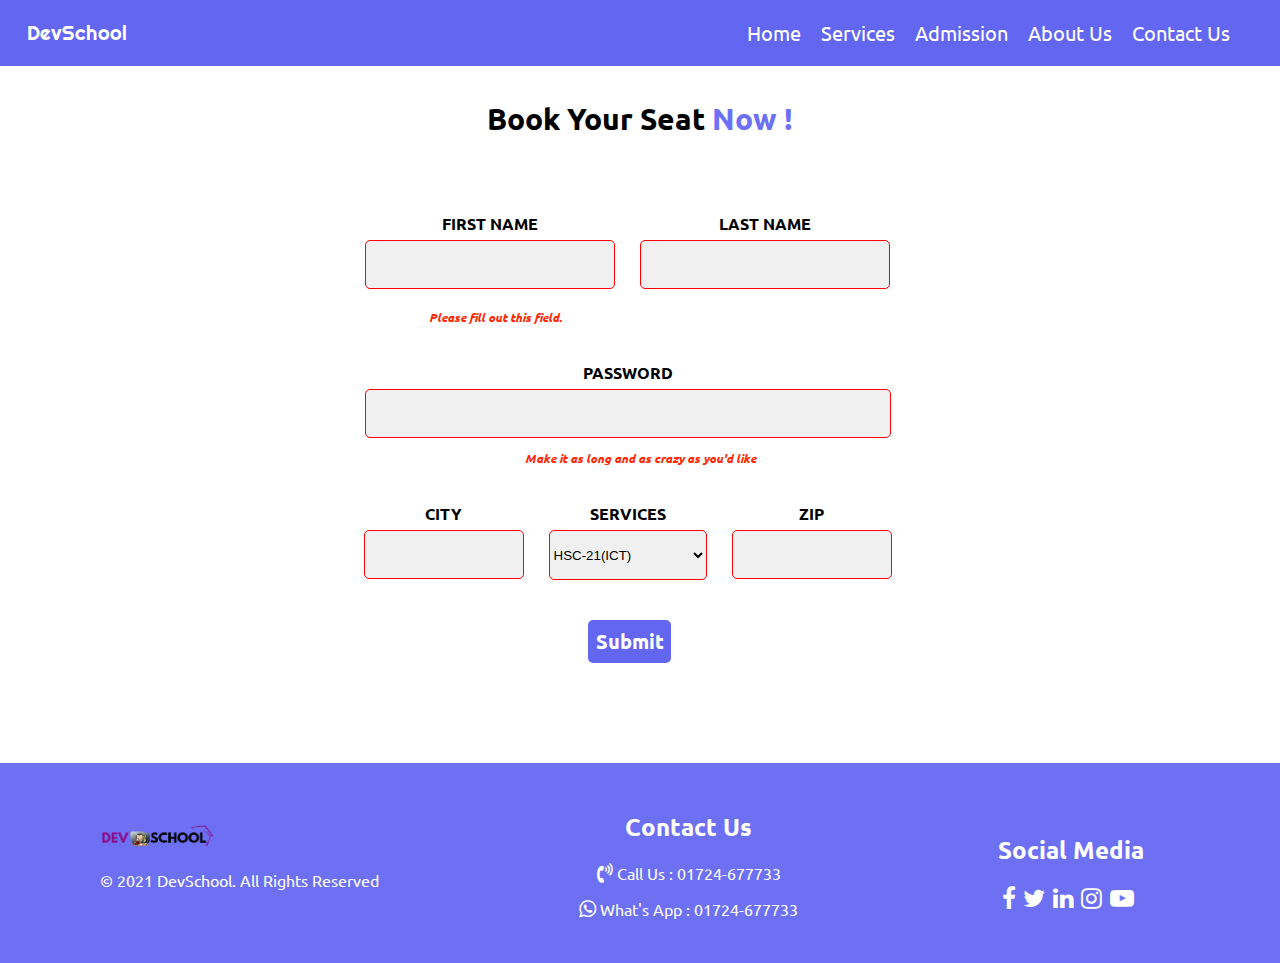
==== admission.html @ 7ac36837 "first commit" ====
<!DOCTYPE html>
<html lang="en">

<head>
    <meta charset="UTF-8" />
    <meta http-equiv="X-UA-Compatible" content="IE=edge" />
    <meta name="viewport" content="width=device-width, initial-scale=1.0" />
    <title>DevSchool</title>
    <link rel="icon" href="images/icon.png" />
    <link rel="preconnect" href="https://fonts.googleapis.com" />
    <link rel="preconnect" href="https://fonts.gstatic.com" crossorigin />
    <link href="https://fonts.googleapis.com/css2?family=Righteous&display=swap" rel="stylesheet" />
    <link rel="preconnect" href="https://fonts.googleapis.com">
    <link rel="preconnect" href="https://fonts.gstatic.com" crossorigin>
    <link href="https://fonts.googleapis.com/css2?family=Ubuntu&display=swap" rel="stylesheet">
    <link rel="stylesheet" href="https://cdnjs.cloudflare.com/ajax/libs/font-awesome/4.7.0/css/font-awesome.min.css">
    <link rel="stylesheet" href="style.css" />
</head>

<body>
    <!-- This is Navbar Section -->
    <div>
        <nav class="nav">
            <a href="index.html">
                <p>DevSchool</p>
            </a>
            <a href="index.html">Home</a>
            <a href="services.html">Services</a>
            <a href="admission.html">Admission</a>
            <a href="about-us.html">About Us</a>
            <a href="contact-us.html">Contact Us</a>
        </nav>
    </div>
    <!-- This is Body Section -->
    <h1 class="service-h">Book Your Seat <span>Now !</span></h1>
    <div class="admission-form">
        <section class="name-section">
            <div>
                <label for="fname">FIRST NAME</label>
                <br>
                <input type="text" id="name-box">
            </div>
            <div>
                <label for="lname">LAST NAME</label>
                <br>
                <input type="text" id="name-box">
            </div>
        </section>
        <br>
        <p class="warning">Please fill out this field.</p>
        <section class="password-section">
            <div>
                <label for="password">PASSWORD</label>
                <br>
                <input type="password" id="password-box">
            </div>
        </section>
        <p class="warning2">Make it as long and as crazy as you'd like</p>
        <section class="last-section">
            <div>
                <label for="city">CITY</label>
                <br>
                <input type="text" id="last-box">
            </div>
            <div>
                <label for="services">SERVICES</label>
                <br>
                <select name="" id="select-box">
                    <option value="">HSC-21(ICT)</option>
                    <option value="">1-Year Web challange</option>
                    <option value="">1-Year CE Program</option>
                    <option value="">Digital Security</option>
                    <option value="">Cyber Security</option>
                    <option value="">Graphics design</option>
                    <option value="">Two Year HSC</option>
                    <option value="">Five Year SSC</option>
                    <option value="">IELTS</option>
                </select>
            </div>
            <div>
                <label for="zip">ZIP</label>
                <br>
                <input type="text" id="last-box">
            </div>
        </section>
    </div>
    <button class="submit">Submit</button>
    <!-- This is footer Section -->
    <section class="footer">
        <div class="logo">
            <img src="images/logo.6153f4f1.png" alt="">
            <p>© 2021 DevSchool. All Rights Reserved</p>
        </div>
        <div class="contact">
            <h2>Contact Us</h2>

            <p><i class="fa fa-volume-control-phone"></i> Call Us : 01724-677733</p>
            <p><i class="fa fa-whatsapp"></i> What's App : 01724-677733</p>
        </div>
        <div class="social-media">
            <h2>Social Media</h2>
            <a href="https://www.facebook.com/itTarikul"><i class="fa fa-facebook"></i></a>
            <a href="https://www.twitter.com/itTarikul"><i class="fa fa-twitter"></i></a>
            <a href="https://www.linkedin.com/in/itTarikul/"><i class="fa fa-linkedin"></i></a>
            <a href="https://www.instagram.com/itTarikul"><i class="fa fa-instagram"></i></a>
            <a href="https://www.youtube.com/channel/UCSnxJ5wZPgrPu9beViZb4Iw"><i class="fa fa-youtube-play"></i></a>
        </div>
    </section>

</body>

</html>
---- style.css ----
/* This is Home Page Design */

/* This is Navbar Section */
a {
    font-family: 'Ubuntu', sans-serif;
    color: white;
    text-decoration: none;
    font-size: 20px;
    padding-left: 10px;
    padding-right: 10px;
}

nav {
    background-color: #6366F1;
    display: flex;
    justify-content: end;
    padding-right: 40px;
    padding-top: 0px;
    padding-bottom: 0px;
    position: fixed;
    right: 0;
    left: 0;
    top: 0;
    align-items: center;
}

nav p {
    font-family: 'Righteous', cursive;
    font-size: 20px;
    color: white;
    padding-right: 600px;
}

/* This is Welcome Section */
section {
    display: flex;
    padding-top: 100px;
}

.top-first-div h1 {
    font-family: 'Righteous', cursive;
    font-size: 48px;
    line-height: 1.6;
}

.top-first-div p {
    font-family: 'Ubuntu', sans-serif;
    font-size: 20px;
    line-height: 1.4;
}

.top-first-div button {
    font-family: 'Ubuntu', sans-serif;
    color: white;
    background-color: #6D70F2;
    width: 146px;
    height: 56px;
    border-radius: 10px;
    font-size: 16px;
    border: none;
}

span {
    color: #6D70F2;
    animation: move 1s infinite;
}

@keyframes move {
    from {
        color: #6D70F2;
    }

    to {
        color: #A3A4F7;
    }
}

.top-second-div img {
    width: 449px;
    height: 233px;

}

.top-first-div {
    height: 420px;
    width: 487px;
    padding-left: 50px;
    padding-right: 180px;
    text-align: center;
}

/* This is Services Section */
#services {
    font-family: 'Ubuntu', sans-serif;
    font-size: 30px;
    text-align: center;
    padding-top: 100px;
}

.services-menu {
    display: flex;
    margin-left: 40px;
    margin-top: -80px;
}

.card {
    font-family: 'Ubuntu', sans-serif;
    margin-right: 20px;
    box-shadow: 0 4px 8px 0 rgba(0, 0, 0, 0.2);
    transition: 0.3s;
    border: 2px solid lightgrey;
    border-radius: 10px;
    padding: 15px;
    text-align: center;
}

.card:hover {
    box-shadow: 0 8px 16px 0 rgba(0, 0, 0, 0.2);
}

.services-menu img {
    width: 243px;
    height: 137px;
    border-radius: 10px;
}

.price {
    color: #f59e0b;
    font-size: 20px;
}

.card button {
    font-family: 'Ubuntu', sans-serif;
    color: white;
    background-color: #6D70F2;
    width: 96px;
    height: 40px;
    border-radius: 10px;
    border: none;
}

/* This is Teachers Section */
.teacher {
    font-family: 'Ubuntu', sans-serif;
    font-size: 30px;
    text-align: center;
    margin-top: 100px;
    margin-bottom: -80px;
}

.teacher-img img {
    width: 461px;
    height: 306px;
    margin-left: 50px;
}

.teacher-p {
    font-family: 'Ubuntu', sans-serif;
    font-size: 20px;
    color: grey;
    width: 519px;
    height: 284px;
    text-align: center;
    padding-left: 50px;
    padding-top: 50px;
}

/* This is Footer Section */
.footer {
    background-color: #6D70F2;
    height: 100px;
    display: flex;
    align-items: center;
    color: white;
    margin: 100px -8px -8px -8px;
}

.footer div {
    font-family: 'Ubuntu', sans-serif;
    padding-left: 100px;
    padding-right: 100px;
    margin-bottom: 100px;
}

.logo img {
    width: 115px;
    height: 31px;
}

.contact {
    text-align: center;

}

.contact i {
    font-size: 20px;
}

.social-media i {
    text-align: center;
    font-size: 24px;
    margin-left: -6.5px;
    margin-right: -10px;

}

/* This is Contact Page Design */

/* This is Contact Section */
.contact-section {
    display: flex;
    font-family: 'Ubuntu', sans-serif;
    font-weight: bold;
    font-size: 14px;
    margin-bottom: 70px;
}

/* This is Image Section */
.contact-us img {
    width: 500px;
    height: 250px;
    margin-left: 50px;
    margin-top: 150px;
}

/* This is Box Section */
.forms form {
    box-sizing: border-box;
    box-shadow: 0 4px 8px 0 rgba(0, 0, 0, 0.2);
    transition: 0.3s;
    height: 444px;
    width: 320px;
    border-radius: 10px;
    padding: 15px;
    text-align: center;
    margin-left: 250px;
    padding-top: 30px;
}

/* This is Box Design */
input#box {
    width: 235px;
    height: 22px;
    border: 1px solid #ddd;
    border-radius: 3px;
    outline: 0;
    padding: 7px;
    background-color: white;
    box-shadow: 0 4px 8px 0 rgba(0, 0, 0, 0.2);
    margin: 10px;
}

/* This is Textarea Design */
textarea#box {
    width: 235px;
    height: 100px;
    border: 1px solid #ddd;
    border-radius: 3px;
    outline: 0;
    padding: 7px;
    background-color: white;
    box-shadow: 0 4px 8px 0 rgba(0, 0, 0, 0.2);
    margin: 10px;
}

/* This is Button Design */
#send {
    font-family: 'Ubuntu', sans-serif;
    color: white;
    background-color: #007fff;
    width: 69px;
    height: 40px;
    border-radius: 5px;
    font-size: 16px;
    border: none;
    margin-top: 40px;
}

#send:hover {
    background-color: #1D4ED8;
}

/* This is Contact Us Text Design */
.forms h2 {
    padding-left: 350px;
    font-size: 24px;
    color: #6366F1;
}

/* This is About Us Section */

/* This is About Us Setction */
.about-us {
    display: flex;
    font-family: 'Ubuntu', sans-serif;
}

/* This is About Us Paragraph Design */
.about-us-p {
    height: 758px;
    width: 607px;
    text-align: center;
    margin: -50px 50px 0px 50px;
}

.about-us-p h1 {
    font-size: 72px;
    line-height: 1.8;
    color: #374151;
}

.about-us-p h3 {
    color: #F59E0B;
    font-size: 20px;
    margin-top: -65px;
    line-height: 1.4;
}

.about-us-p p {
    line-height: 1.6;
    color: grey;
    margin-top: 30px;
}

.about-us-img img {
    height: 600px;
    width: 419px;
    margin: 120px 0px 0px 50px;
}

/* This is Services Section */

/* This is services design */
.services-h{
    
    text-align: center;
    font-size: 30px;
    margin-top: 100px;
}
.all-services img{
    width: 139px;
    height: 160px;
    margin-top: 40px;
    border-radius: 10px;
}
.card1{
    font-family: 'Ubuntu', sans-serif;
    margin-right: 20px;
    box-shadow: 0 4px 8px 0 rgba(0, 0, 0, 0.2);
    transition: 0.3s;
    border: 2px solid lightgrey;
    border-radius: 10px;
    padding: 15px;
    text-align: center;
    width: 270px;
    height: 250px;
    margin-right: 60px;
    margin-left: 60px;
}
.card1:hover{
    box-shadow: 0 8px 16px 0 rgba(0, 0, 0, 0.2);
}
.all-services {
    margin-top: -50px;
    margin-bottom: 150px;
    font-family: 'Ubuntu', sans-serif;
}
.row{
    margin-bottom: -80px;
}
.card1 h2{
    color: #4B5563;
}
.card1 h3{
    color: #F6A721;
}
#cardp{
    color: #9D9EF6;
}
.card1 p i{
    color: #6366F1;
}
.card1 p{
    color: #4B5563;
}

/* This is Admission Design */

/* This is Headline Section */
.service-h{
    font-family: 'Ubuntu', sans-serif;
    text-align: center;
    font-size: 30px;
    margin-top: 100px;
}
.admission-form{
    margin-top: 50px;
    text-align: center;
    font-family: 'Ubuntu', sans-serif;
    font-weight: bold;
    
}
.admission-form section{
    justify-content: center;
    
}
.admission-form section div{
    margin-right: 25px;
}
#name-box{
    height: 45px;
    width: 244px;
    outline: 0;
    border-radius: 5px;
    border: 1px solid red;
    background-color: rgb(240, 240, 240);
}
#password-box{
    height: 45px;
    width: 520px;
    outline: 0;
    border-radius: 5px;
    border: 1px solid red;
    background-color: rgb(240, 240, 240);
}
#last-box{
    height: 45px;
    width: 154px;
    outline: 0;
    border-radius: 5px;
    border: 1px solid red;
    background-color: rgb(240, 240, 240);
}
#select-box{
    height: 50px;
    width: 158px;
    border-radius: 5px;
    border: 1px solid red;
    background-color: rgb(240, 240, 240);
}
.submit{
    font-family: 'Ubuntu', sans-serif;
    color: white;
    background-color: #6366F1;
    width: 83px;
    height: 43px;
    border-radius: 5px;
    font-size: 20px;
    border: none;
    margin-top: 40px;
    margin-left: 580px;
    font-weight: bold;
}
.warning{
    margin-left: -290px;
    margin-top: -1px;
    font-size: 12px;
    color: rgb(255, 38, 0);
    font-style: italic;
}
.warning2{
    
    font-size: 12px;
    color: rgb(255, 38, 0);
    font-style: italic;
}
.name-section{
    margin-top: -80px;
    line-height: 2;
}
.password-section{
    margin-top: -80px;
    line-height: 2;
}
.last-section{
    margin-top: -80px;
    line-height: 2;
}
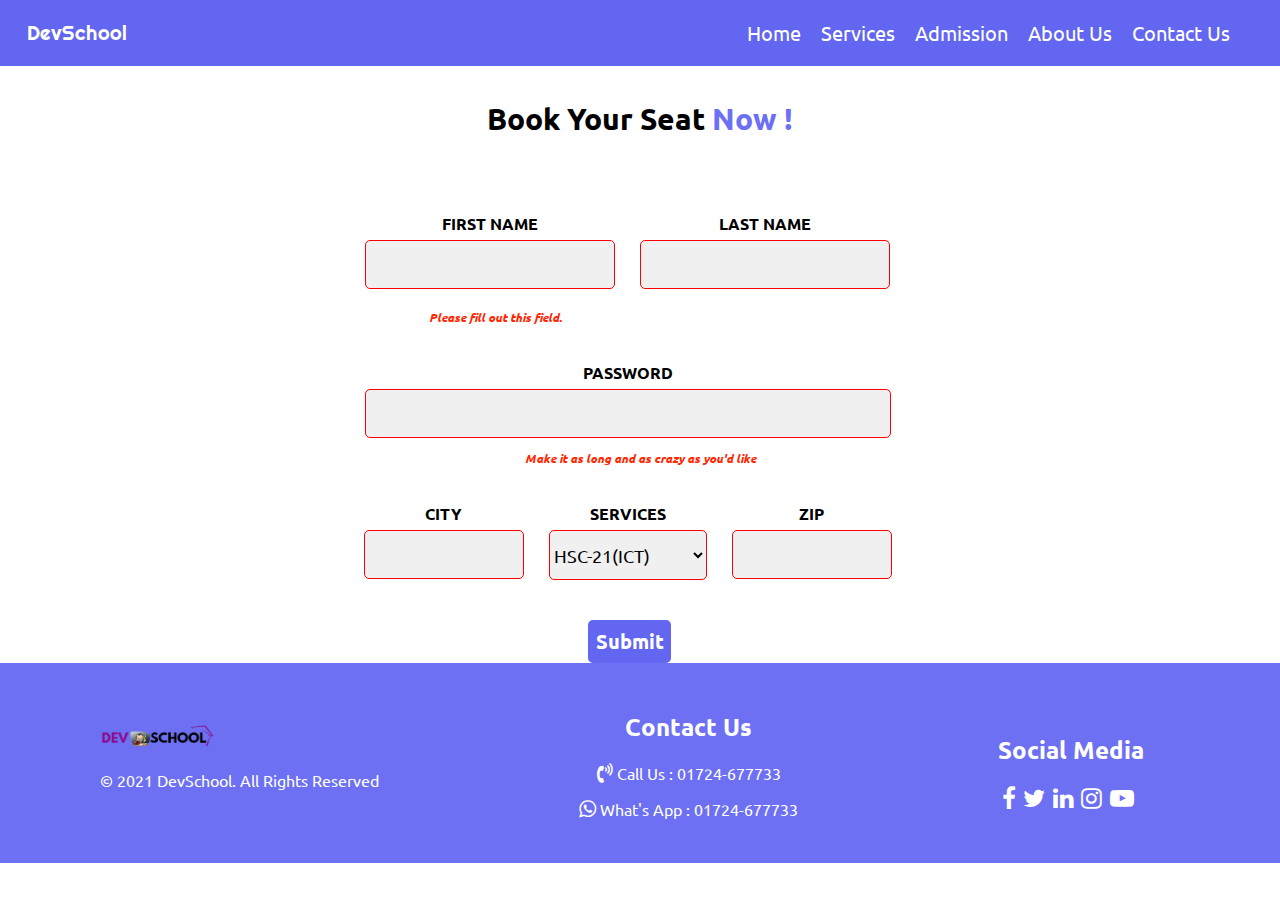
==== commit a1c5a57d: "addmission form placeholder font size change" ====
--- a/admission.html
+++ b/admission.html
@@ -38,12 +38,12 @@
             <div>
                 <label for="fname">FIRST NAME</label>
                 <br>
-                <input type="text" id="name-box">
+                <input type="text" id="name-box" style="font-size: 18px; text-align: center;">
             </div>
             <div>
                 <label for="lname">LAST NAME</label>
                 <br>
-                <input type="text" id="name-box">
+                <input type="text" id="name-box" style="font-size: 18px; text-align: center;">
             </div>
         </section>
         <br>
@@ -52,7 +52,7 @@
             <div>
                 <label for="password">PASSWORD</label>
                 <br>
-                <input type="password" id="password-box">
+                <input type="password" id="password-box" style="font-size: 18px; text-align: center;">
             </div>
         </section>
         <p class="warning2">Make it as long and as crazy as you'd like</p>
@@ -60,7 +60,7 @@
             <div>
                 <label for="city">CITY</label>
                 <br>
-                <input type="text" id="last-box">
+                <input type="text" id="last-box" style="font-size: 18px; text-align: center;">
             </div>
             <div>
                 <label for="services">SERVICES</label>
@@ -80,7 +80,7 @@
             <div>
                 <label for="zip">ZIP</label>
                 <br>
-                <input type="text" id="last-box">
+                <input type="text" id="last-box" style="font-size: 18px; text-align: center;">
             </div>
         </section>
     </div>
--- a/style.css
+++ b/style.css
@@ -172,7 +172,10 @@
     display: flex;
     align-items: center;
     color: white;
-    margin: 100px -8px -8px -8px;
+    position: absolute;
+    left: 0;
+    right: 0;
+    bottom: -200;
 }
 
 .footer div {
@@ -293,6 +296,7 @@
 .about-us {
     display: flex;
     font-family: 'Ubuntu', sans-serif;
+    
 }
 
 /* This is About Us Paragraph Design */
@@ -415,6 +419,9 @@
     border: 1px solid red;
     background-color: rgb(240, 240, 240);
 }
+#name-box::placeholder{
+    font-size: 20px;
+}
 #password-box{
     height: 45px;
     width: 520px;
@@ -432,6 +439,8 @@
     background-color: rgb(240, 240, 240);
 }
 #select-box{
+    font-family: 'Ubuntu', sans-serif;
+    font-size: 18px;
     height: 50px;
     width: 158px;
     border-radius: 5px;
@@ -450,6 +459,7 @@
     margin-top: 40px;
     margin-left: 580px;
     font-weight: bold;
+    
 }
 .warning{
     margin-left: -290px;
